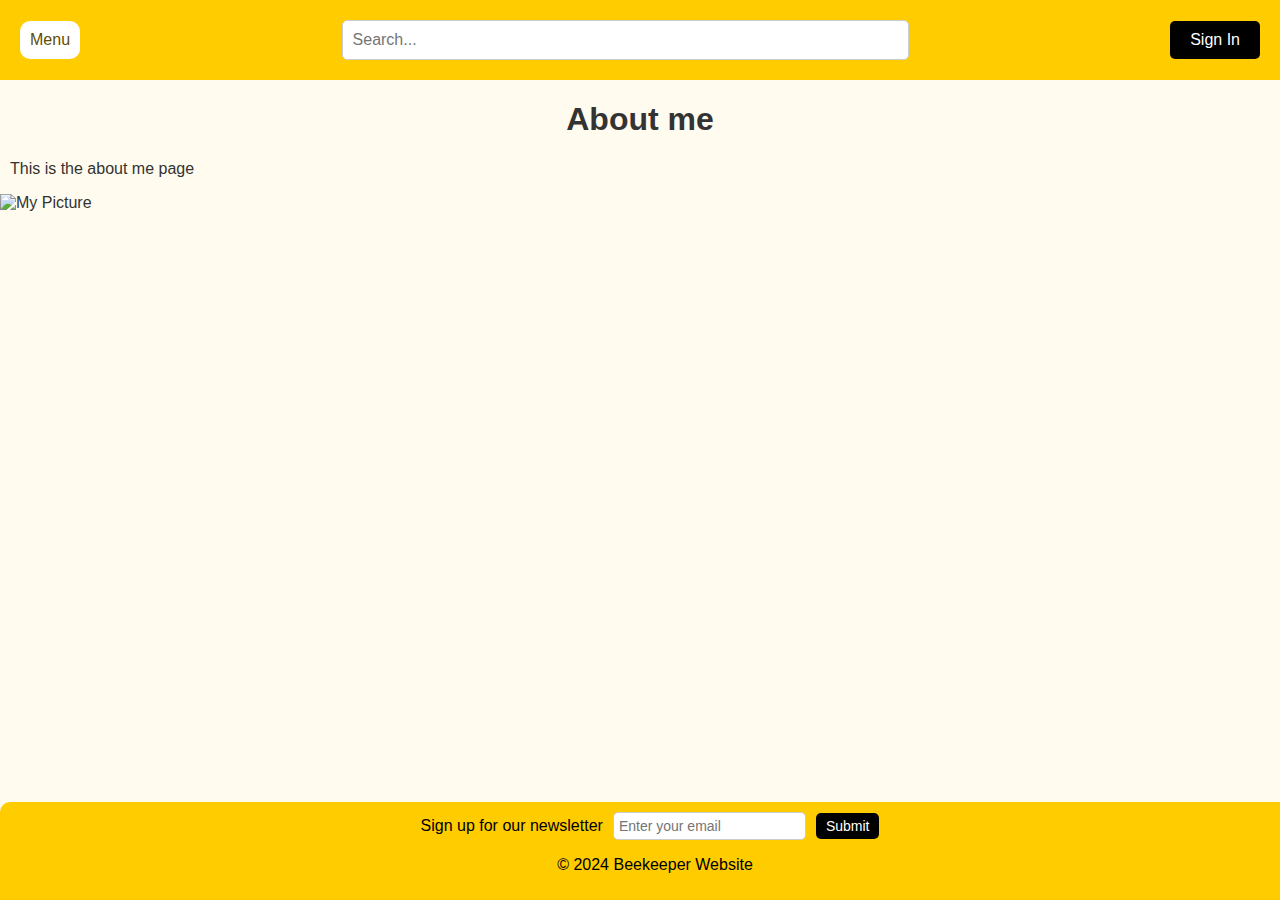
==== about.html @ 1ab05b90 "I just made it better" ====
<!DOCTYPE html>
<html lang="en">
<head>
    <meta charset="UTF-8">
    <meta name="viewport" content="width=device-width, initial-scale=1.0">
    <title>About Me</title>
    <link rel="stylesheet" href="styles.css">
</html>
<body>
    <header>
        <div class="dropdown">
            <button class="dropbtn">Menu</button>
            <div class="dropdown-content">
                <a href="index.html">Home</a>
                <a href="about.html">About Me</a>
                <a href="getStarted.html">Getting Started</a>
                <a href="blog stuff/blog.html">Blog</a>
                <a href="beeSearch.html">Bee Search</a>
                <a href="donate.html">Donate</a>
                <a href="newsLetter.html">Newsletter</a>
                <a href="faq.html">FAQ</a>
            </div>
        </div>
        <div class="search-container">
            <input type="text" placeholder="Search...">
        </div>
        <a href="signIn.html"><button class="sign-in-btn">Sign In</button></a>
    </header>

    <main>
        <h1>About me</h1>
        <p>This is the about me page</p>
        <!-- Add More Shit (tm)-->
         <div class="aboutMePic">
            <img src="#deez nuts" alt="My Picture">
         </div>
    </main>

    <footer>
        <div class="newsletter">
            <p>Sign up for our newsletter</p>
            <input type="email" placeholder="Enter your email">
            <button class="submit-btn">Submit</button>
        </div>
        <p>&copy; 2024 Beekeeper Website</p>
    </footer>

</body>
---- styles.css ----
body {
    font-family: Arial, sans-serif;
    background-color: #fffbee;
    color: #333;
    margin: 0;
    padding: 0;
}

header {
    background-color: #ffcc00;
    color: #000;
    padding: 20px;
    display: flex;
    justify-content: space-between;
    align-items: center;
}

main {
    padding-bottom: 150px; /* Adjust the value as needed */
}

.dropdown {
    position: relative;
    display: inline-block;
}

.dropbtn {
    background-color: #ffffff;
    color: #5f4d03;
    padding: 10px;
    font-size: 16px;
    border: none;
    cursor: pointer;
    border-radius: 10px;
}

.dropdown-content {
    display: none;
    position: absolute;
    background-color: #fff;
    min-width: 160px;
    box-shadow: 0px 8px 16px 0px rgba(0,0,0,0.2);
    z-index: 1000;
}

.dropdown-content a {
    color: black;
    padding: 12px 16px;
    text-decoration: none;
    display: block;
}

.dropdown-content a:hover {
    background-color: #ddd;
}

.dropdown:hover .dropdown-content {
    display: block;
}

.dropdown:hover .dropbtn {
    background-color: #e6b800;
}

.search-container {
    flex-grow: 1;
    text-align: center;
}

.search-container input {
    width: 50%;
    padding: 10px;
    font-size: 16px;
    border: 1px solid #ccc;
    border-radius: 5px;
}

.sign-in-btn {
    background-color: #000;
    color: #ffffff;
    padding: 10px 20px;
    font-size: 16px;
    border: none;
    cursor: pointer;
    border-radius: 5px;
}

.sign-in-btn:hover {
    background-color: #333;
}

.carousel {
    position: relative;
    width: 80%;
    margin: 20px auto;
    overflow: hidden;
    border: none;
    border-radius: 10px;
    max-width: 500px;
    max-height: 300px;
}

.carousel-images {
    display: flex;
    transition: transform 0.5s ease-in-out;
    width: 100%;
}

.carousel-item {
    width: 100%;
    flex-shrink: 0;
    text-align: center;
}

.carousel-images img {
    width: 100%;
    height: 300px;
    object-fit: cover;
    flex-shrink: 0;
    border-radius: 10px;
    max-width: 500px;
}

.carousel-button {
    position: absolute;
    top: 50%;
    transform: translateY(-50%);
    background-color: rgba(0, 0, 0, 0.5);
    color: #fff;
    border: none;
    padding: 10px;
    cursor: pointer;
    z-index: 5;
    border-radius: 50%;
}

.carousel-button.left {
    left: 10px;
}

.carousel-button.right {
    right: 10px;
}

.donation-bar {
    width: 80%;
    margin: 20px auto;
    text-align: center;
}

.progress-container {
    width: 100%;
    background-color: #e0e0e0;
    border-radius: 10px;
    overflow: hidden;
    height: 30px;
    margin-bottom: 10px;
}

.progress-bar {
    height: 100%;
    background-color: #27e366;
    width: 0%;
    border-radius: 10px 0 0 10px;
    transition: width 0.5s ease-in-out;
}

#progress-text {
    font-size: 16px;
    color: #333;
}

footer {
    background-color: #ffcc00;
    color: #000;
    text-align: center;
    padding: 10px;
    position: fixed;
    width: 100%;
    bottom: 0;
    border-radius: 10px 10px 0 0;
}

.newsletter {
    display: flex;
    justify-content: center;
    align-items: center;
    margin-bottom: 10px;
}

.newsletter p {
    margin: 0;
    margin-right: 10px;
}

.newsletter input {
    padding: 5px;
    font-size: 14px;
    border: 1px solid #ccc;
    border-radius: 5px;
}

.submit-btn {
    background-color: #000;
    color: #ffffff;
    padding: 5px 10px;
    font-size: 14px;
    border: none;
    cursor: pointer;
    border-radius: 5px;
    margin-left: 10px;
}

.submit-btn:hover {
    background-color: #333;
}

h1 {
    text-align: center;
}

p {
    margin-left: 10px;
}

.Question {
    font-weight: bold;
    margin-bottom: 10px;
}

.aboutMePic {
    width: 50%;
    height: 150px;
    object-fit: cover;
    flex-shrink: 0;
    border-radius: 10px;
    max-width: 250px;
    padding-left: 10
}
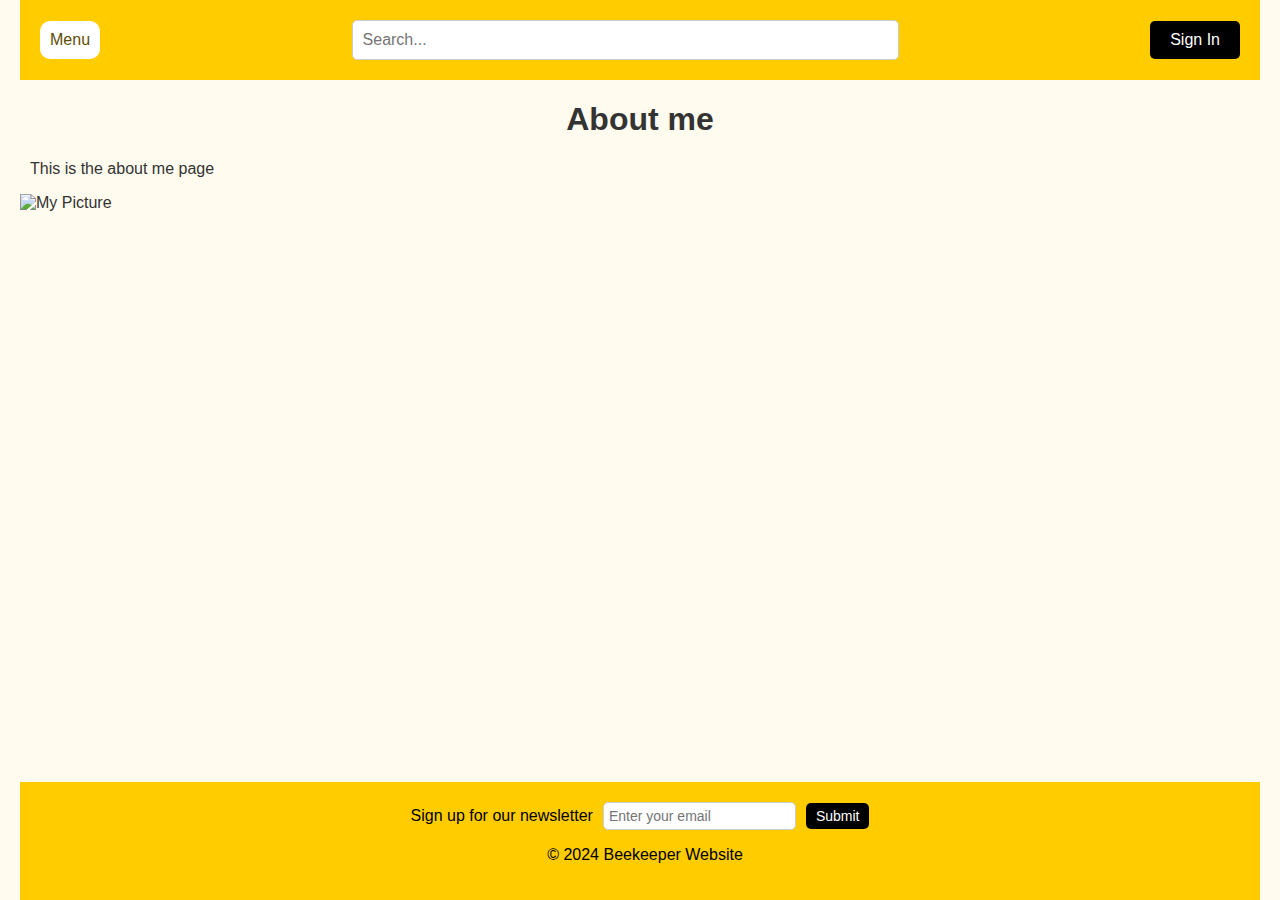
==== commit 883c1948: "Moved location of blog" ====
--- a/about.html
+++ b/about.html
@@ -14,7 +14,7 @@
                 <a href="index.html">Home</a>
                 <a href="about.html">About Me</a>
                 <a href="getStarted.html">Getting Started</a>
-                <a href="blog stuff/blog.html">Blog</a>
+                <a href="blog.html">Blog</a>
                 <a href="beeSearch.html">Bee Search</a>
                 <a href="donate.html">Donate</a>
                 <a href="newsLetter.html">Newsletter</a>
--- a/styles.css
+++ b/styles.css
@@ -1,9 +1,16 @@
+html, body{
+    padding: 0px 20px 0px 20px;
+    margin: 0%;
+    height: 100%;
+}
 body {
     font-family: Arial, sans-serif;
     background-color: #fffbee;
     color: #333;
     margin: 0;
     padding: 0;
+    display: flex;
+    flex-direction: column;
 }
 
 header {
@@ -16,7 +23,28 @@
 }
 
 main {
-    padding-bottom: 150px; /* Adjust the value as needed */
+    padding-bottom: 30px;
+    flex: 1;
+}
+
+.card {
+    background-color: white;
+    padding: 20px;
+    margin-top: 20px;
+}
+
+.cardRound {
+    background-color: white;
+    padding: 20px;
+    margin-top: 20px;
+    border-radius: 30px;
+}
+  
+  /* Clear floats after the columns */
+.row:after {
+    content: "";
+    display: table;
+    clear: both;
 }
 
 .dropdown {
@@ -125,13 +153,13 @@
     position: absolute;
     top: 50%;
     transform: translateY(-50%);
-    background-color: rgba(0, 0, 0, 0.5);
+    background-color: #00000050;
     color: #fff;
     border: none;
     padding: 10px;
     cursor: pointer;
     z-index: 5;
-    border-radius: 50%;
+    border-radius: 45%;
 }
 
 .carousel-button.left {
@@ -174,11 +202,8 @@
     background-color: #ffcc00;
     color: #000;
     text-align: center;
-    padding: 10px;
-    position: fixed;
-    width: 100%;
-    bottom: 0;
-    border-radius: 10px 10px 0 0;
+    padding: 20px;
+    bottom: 10px;
 }
 
 .newsletter {
@@ -235,5 +260,56 @@
     flex-shrink: 0;
     border-radius: 10px;
     max-width: 250px;
-    padding-left: 10
-}+    padding-left: 10;
+}
+
+form {
+    display: flex;
+    flex-direction: column;
+}
+
+form label {
+    margin-bottom: 5px;
+}
+
+form input {
+    padding: 8px;
+    border: 1px solid #ccc;
+    border-radius: 4px;
+    margin-bottom: 15px; /* Add padding between input fields */
+}
+
+form button {
+    padding: 10px;
+    background-color: #ffcc00;
+    border: none;
+    border-radius: 4px;
+    cursor: pointer;
+}
+
+.form-group {
+    margin-bottom: 15px;
+    text-align: center;
+}
+.beeButton {
+    background-color: #ffcc00;
+    color: #000;
+    padding: 10px;
+    font-size: 16px;
+    border: none;
+    cursor: pointer;
+    border-radius: 15px;
+    margin-top: 15px;
+    margin-bottom: 0;
+}
+
+.signInCard {
+    background-color: white;
+    padding: 20px;
+    margin-top: 20px;
+    border-radius: 30px;
+    width: 50%;
+    margin-left: auto;
+    margin-right: auto;
+}
+
